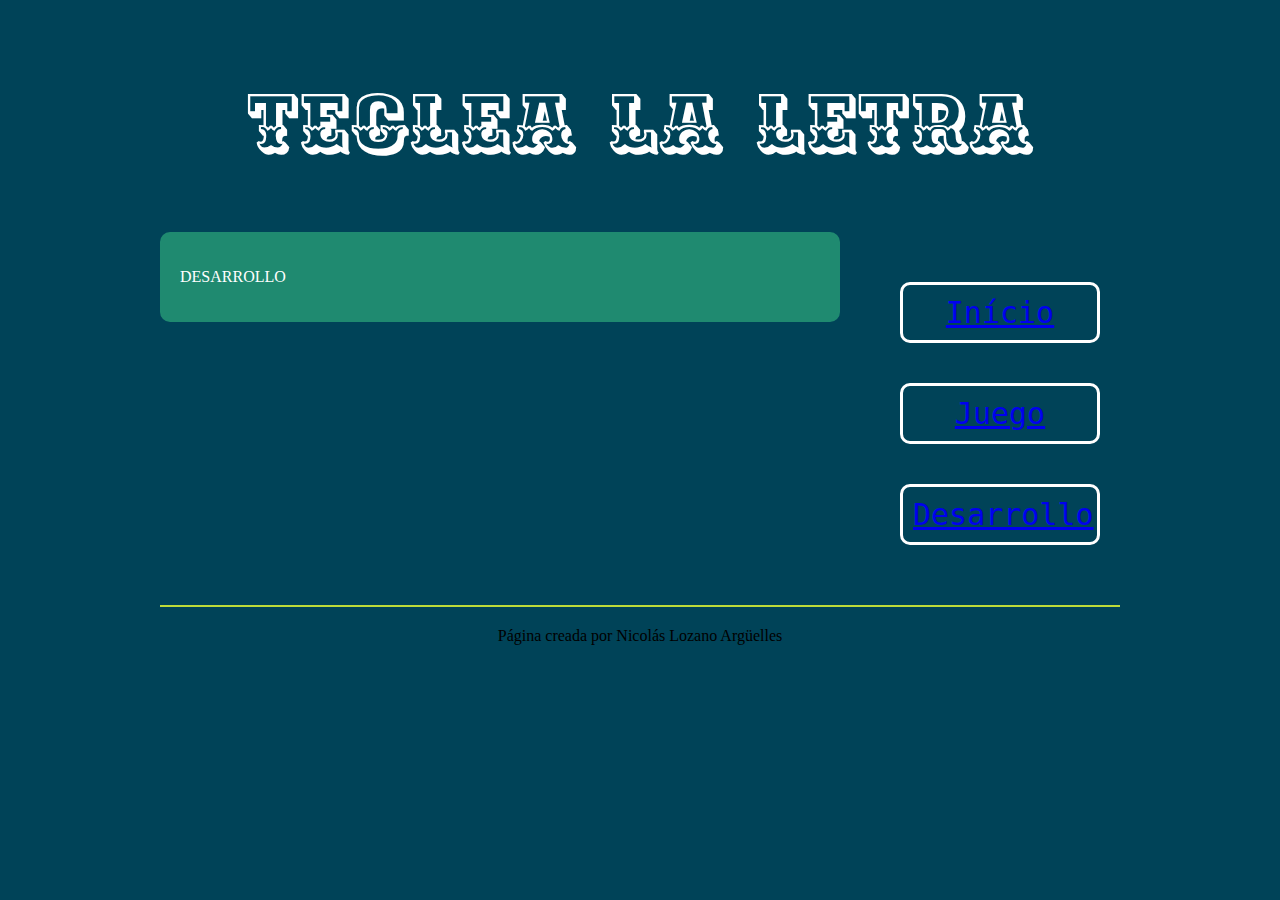
==== desarrollo.html @ 01f39490 "Se añadieron los archivos html que contendrán los apartados de desarrollo y el juego. Se ha implemen" ====
<!DOCTYPE html>
	<html>
		<head>
			<title>Teclea la letra</title>
			<meta name="description" content="Teclea la letra de las canciones">
			<meta name="keywords" content="HTML,CSS,JavaScript">			<meta name="author" content="Nicolas Lozano Arguelles">
			<meta charset="UTF-8">
			<link rel="stylesheet" type="text/css" href="css/estilo.css">
			<link rel="stylesheet" type="text/css" href="css/estructura.css">
			<!-- Tipografia para el titulo -->
			<link href='http://fonts.googleapis.com/css?family=Ewert' rel='stylesheet' type='text/css'>
			<!-- Tipografia para el cuerpo -->
			<link href='http://fonts.googleapis.com/css?family=Maven+Pro:900' rel='stylesheet' type='text/css'>
		</head>
		<body>
			<div id="caja_principal">
				<header id="cabecera">
					<h1>
						Teclea la letra
					</h1>
				</header>
				<section id="area_principal">
					<article>
						<p>
							DESARROLLO
						</p> 
					</article>
				</section>
				<nav id="barra_lateral">
					<ul id="menu_lateral">
						<a href="index.html"><li>Início</li></a>
						<a href="juego.html"><li>Juego</li></a>
						<a href="desarrollo.html"><li>Desarrollo</li></a>
					</ul>
				</nav>
				<footer id="pie">
				 Página creada por Nicolás Lozano Argüelles
				</footer>
			</div>

		</body>
	</html>
---- css/estilo.css ----
body { 
	text-align: center;
	background: #004358;
 }
 

 #area_principal{
 	background: #1F8A70;
 	border: 10px solid #1F8A70;
 	border-radius: 10px;
 	color: white;
 	font: 25px bold 'Maven Pro',sans-serif;
 }

 #menu_lateral{
 	list-style: none;
 	font-size:30px;
 	font-style: bold;
 	font-family: monospace;
 	color: white;

 }

 #pie{
 	border-top: 2px solid #BEDB39;
 }

 h1{
 	text-align: center;
 	font: 80px 'Ewert',verdana,sans-serif;
 	color: white;
 }

 li{
 	text-align: center;
 	padding: 10px;
 	margin-bottom: 40px;
 	border:3px solid white;
 	border-radius: 10px;
 }
 li:hover{
 	color: black;
 }
---- css/estructura.css ----
/*Por si el browser no identifica estos elementos estructurales*/
header,section,footer,aside,nav,article,figure,figcaption,hgroup{
	display: block;
}

#caja_principal{
	width: 960px;
	margin: 15px auto;
	text-align: left;
}

#cabecera{
	padding: 5px;
}

#area_principal{
	float: left;
	width: 640px;
	padding: 10px;
}

#barra_lateral{
	float: left;
	width: 240px;
	padding: 20px;
}

#pie{
	clear: both;
	text-align: center;
	padding: 20px;
}
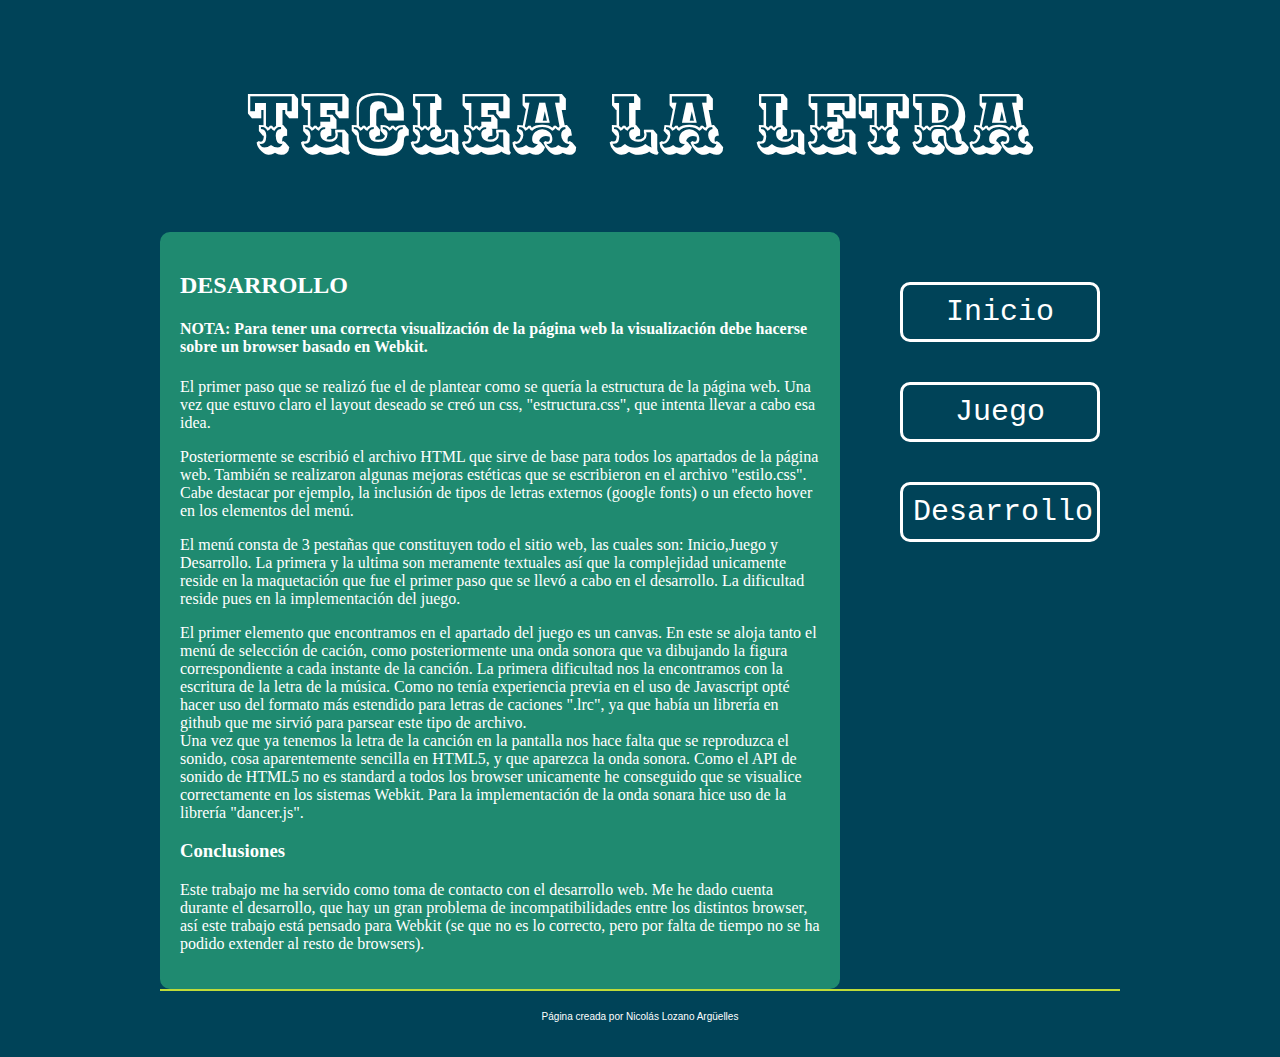
==== commit c5b020f1: "Se finaliza la pestaña de desarrollo, unicamente faltarían ultimar algunos detalles." ====
--- a/desarrollo.html
+++ b/desarrollo.html
@@ -21,14 +21,38 @@
 				</header>
 				<section id="area_principal">
 					<article>
+						<h2>
+							DESARROLLO
+
+						</h2> 
+						<h4>
+							NOTA: Para tener una correcta visualización de la página web la visualización debe hacerse sobre un browser basado en Webkit.
+						</h4>
 						<p>
-							DESARROLLO
-						</p> 
+							El primer paso que se realizó fue el de plantear como se quería la estructura de la página web. Una vez que estuvo claro el layout deseado se creó un css, "estructura.css", que intenta llevar a cabo esa idea.
+						</p>
+						<p>
+							Posteriormente se escribió el archivo HTML que sirve de base para todos los apartados de la página web. También se realizaron algunas mejoras estéticas que se escribieron en el archivo "estilo.css". Cabe destacar por ejemplo, la inclusión de tipos de letras externos (google fonts) o un efecto hover en los elementos del menú.
+						</p>
+						<p>
+							El menú consta de 3 pestañas que constituyen todo el sitio web, las cuales son: Inicio,Juego y Desarrollo. La primera y la ultima son meramente textuales así que la complejidad unicamente reside en la maquetación que fue el primer paso que se llevó a cabo en el desarrollo. La dificultad reside pues en la implementación del juego.
+						</p>
+						<p>
+							El primer elemento que encontramos en el apartado del juego es un canvas. En este se aloja tanto el menú de selección de cación, como posteriormente una onda sonora que va dibujando la figura correspondiente a cada instante de la canción. La primera dificultad nos la encontramos con la escritura de la letra de la música. Como no tenía experiencia previa en el uso de Javascript opté  hacer uso del formato más estendido para letras de caciones ".lrc", ya que había un librería en github que me sirvió para parsear este tipo de archivo. 
+							<br>
+							Una vez que ya tenemos la letra de la canción en la pantalla nos hace falta que se reproduzca el sonido, cosa aparentemente sencilla en HTML5, y que aparezca la onda sonora. Como el API de sonido de HTML5 no es standard a todos los browser unicamente he conseguido que se visualice correctamente en los sistemas Webkit. Para la implementación de la onda sonara hice uso de la librería "dancer.js".
+						</p>
+						<h3>
+							Conclusiones
+						</h3>
+						<p>
+							Este trabajo me ha servido como toma de contacto con el desarrollo web. Me he dado cuenta durante el desarrollo, que hay un gran problema de incompatibilidades entre los distintos browser, así este trabajo está pensado para Webkit (se que no es lo correcto, pero por falta de tiempo no se ha podido extender al resto de browsers).
+						</p>
 					</article>
 				</section>
 				<nav id="barra_lateral">
 					<ul id="menu_lateral">
-						<a href="index.html"><li>Início</li></a>
+						<a href="index.html"><li>Inicio</li></a>
 						<a href="juego.html"><li>Juego</li></a>
 						<a href="desarrollo.html"><li>Desarrollo</li></a>
 					</ul>
--- a/css/estilo.css
+++ b/css/estilo.css
@@ -22,9 +22,23 @@
  }
 
  #pie{
+
  	border-top: 2px solid #BEDB39;
+ 	font-size: 10px;
+ 	font-family: Arial;
+ 	color: white;
+ 	text-align: center;
+
  }
 
+ #letra{
+ 	margin-top: 70px;
+ 	font-size:30px;
+ 	font-style: bold;
+ 	font-family: monospace;
+ 	color:#FFE11A;
+ 	background: black;
+ }
  h1{
  	text-align: center;
  	font: 80px 'Ewert',verdana,sans-serif;
@@ -38,6 +52,12 @@
  	border:3px solid white;
  	border-radius: 10px;
  }
+
  li:hover{
  	color: black;
- }+ }
+
+ a{
+ 	text-decoration: none;
+ 	color: inherit;
+ }
